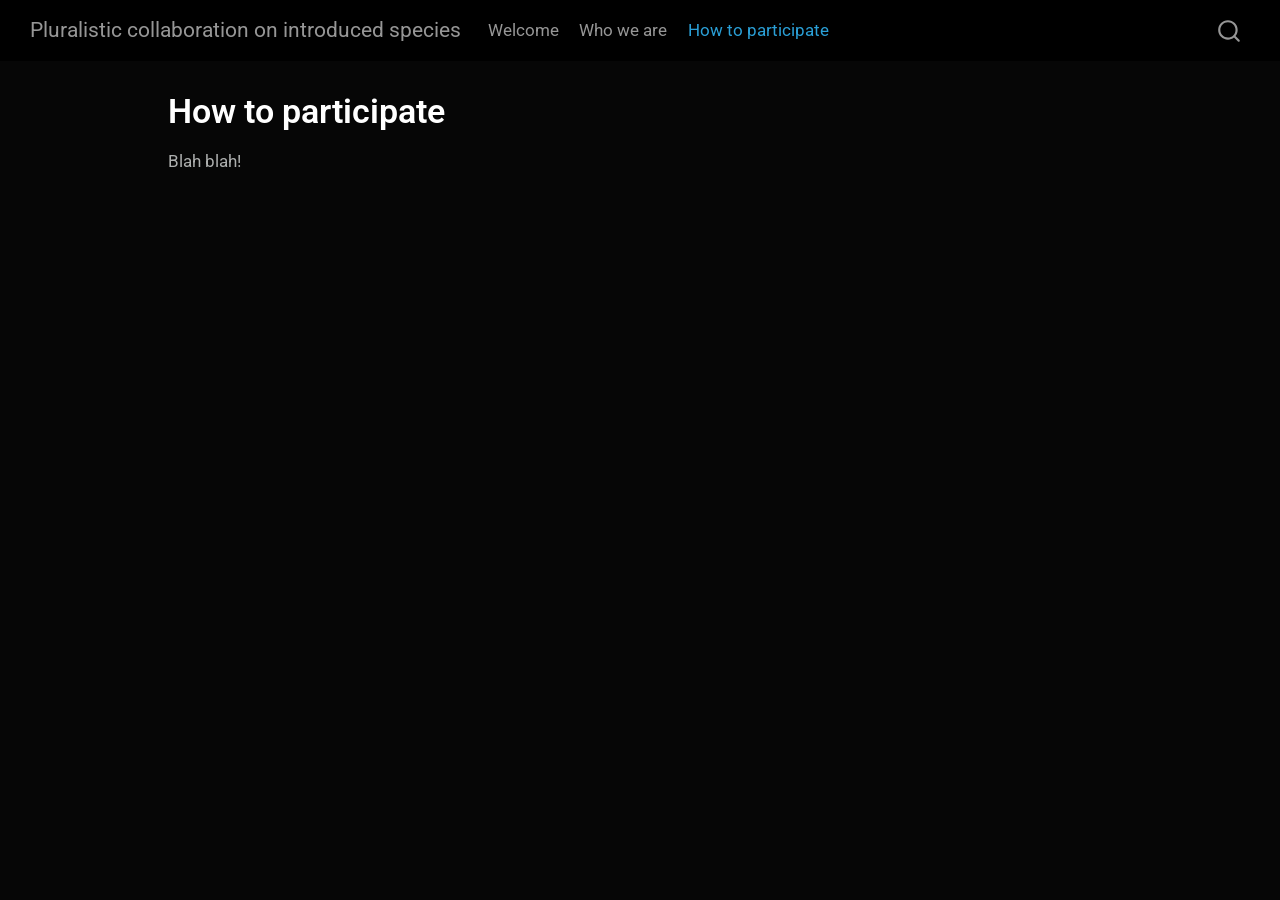
==== docs/pages/how-to-participate.html @ 96765d11 "first commit" ====
<!DOCTYPE html>
<html xmlns="http://www.w3.org/1999/xhtml" lang="en" xml:lang="en"><head>

<meta charset="utf-8">
<meta name="generator" content="quarto-1.9.38">

<meta name="viewport" content="width=device-width, initial-scale=1.0, user-scalable=yes">


<title>How to participate – Pluralistic collaboration on introduced species</title>
<style>
/* Default styles provided by pandoc.
** See https://pandoc.org/MANUAL.html#variables-for-html for config info.
*/
code{white-space: pre-wrap;}
span.smallcaps{font-variant: small-caps;}
div.columns{display: flex; gap: min(4vw, 1.5em);}
div.column{flex: auto; overflow-x: auto;}
div.hanging-indent{margin-left: 1.5em; text-indent: -1.5em;}
ul.task-list{list-style: none;}
ul.task-list li input[type="checkbox"] {
  width: 0.8em;
  margin: 0 0.8em 0.2em -1em; /* quarto-specific, see https://github.com/quarto-dev/quarto-cli/issues/4556 */ 
  vertical-align: middle;
}
</style>


<script src="../site_libs/quarto-nav/quarto-nav.js"></script>
<script src="../site_libs/quarto-nav/headroom.min.js"></script>
<script src="../site_libs/clipboard/clipboard.min.js"></script>
<script src="../site_libs/quarto-search/autocomplete.umd.js"></script>
<script src="../site_libs/quarto-search/fuse.min.js"></script>
<script src="../site_libs/quarto-search/quarto-search.js"></script>
<meta name="quarto:offset" content="../">
<script src="../site_libs/quarto-html/quarto.js" type="module"></script>
<script src="../site_libs/quarto-html/tabsets/tabsets.js" type="module"></script>
<script src="../site_libs/quarto-html/popper.min.js"></script>
<script src="../site_libs/quarto-html/tippy.umd.min.js"></script>
<script src="../site_libs/quarto-html/anchor.min.js"></script>
<link href="../site_libs/quarto-html/tippy.css" rel="stylesheet">
<link href="../site_libs/quarto-html/quarto-syntax-highlighting-dark-0a6b7249c26820e032cb0bd839ff02b1.css" rel="stylesheet" id="quarto-text-highlighting-styles">
<script src="../site_libs/bootstrap/bootstrap.min.js"></script>
<link href="../site_libs/bootstrap/bootstrap-icons.css" rel="stylesheet">
<link href="../site_libs/bootstrap/bootstrap-6ae6fd65278e39f6c15269f394809de1.min.css" rel="stylesheet" append-hash="true" id="quarto-bootstrap" data-mode="dark">
<script id="quarto-search-options" type="application/json">{
  "location": "navbar",
  "copy-button": false,
  "collapse-after": 3,
  "panel-placement": "end",
  "type": "overlay",
  "limit": 50,
  "keyboard-shortcut": [
    "f",
    "/",
    "s"
  ],
  "show-item-context": false,
  "language": {
    "search-no-results-text": "No results",
    "search-matching-documents-text": "matching documents",
    "search-copy-link-title": "Copy link to search",
    "search-hide-matches-text": "Hide additional matches",
    "search-more-match-text": "more match in this document",
    "search-more-matches-text": "more matches in this document",
    "search-clear-button-title": "Clear",
    "search-text-placeholder": "",
    "search-detached-cancel-button-title": "Cancel",
    "search-submit-button-title": "Submit",
    "search-label": "Search"
  }
}</script>


<link rel="stylesheet" href="../styles.css">
</head>

<body class="nav-fixed quarto-light">

<div id="quarto-search-results"></div>
  <header id="quarto-header" class="headroom fixed-top">
    <nav class="navbar navbar-expand-lg " data-bs-theme="dark">
      <div class="navbar-container container-fluid">
      <div class="navbar-brand-container mx-auto">
    <a class="navbar-brand" href="../index.html">
    <span class="navbar-title">Pluralistic collaboration on introduced species</span>
    </a>
  </div>
            <div id="quarto-search" class="" title="Search"></div>
          <button class="navbar-toggler" type="button" data-bs-toggle="collapse" data-bs-target="#navbarCollapse" aria-controls="navbarCollapse" role="menu" aria-expanded="false" aria-label="Toggle navigation" onclick="if (window.quartoToggleHeadroom) { window.quartoToggleHeadroom(); }">
  <span class="navbar-toggler-icon"></span>
</button>
          <div class="collapse navbar-collapse" id="navbarCollapse">
            <ul class="navbar-nav navbar-nav-scroll me-auto">
  <li class="nav-item">
    <a class="nav-link" href="../index.html"> 
<span class="menu-text">Welcome</span></a>
  </li>  
  <li class="nav-item">
    <a class="nav-link" href="../pages/who-we-are.html"> 
<span class="menu-text">Who we are</span></a>
  </li>  
  <li class="nav-item">
    <a class="nav-link active" href="../pages/how-to-participate.html" aria-current="page"> 
<span class="menu-text">How to participate</span></a>
  </li>  
</ul>
          </div> <!-- /navcollapse -->
            <div class="quarto-navbar-tools">
</div>
      </div> <!-- /container-fluid -->
    </nav>
</header>
<!-- content -->
<div id="quarto-content" class="quarto-container page-columns page-rows-contents page-layout-article page-navbar">
<!-- sidebar -->
<!-- margin-sidebar -->
    <div id="quarto-margin-sidebar" class="sidebar margin-sidebar zindex-bottom">
        
    </div>
<!-- main -->
<main class="content" id="quarto-document-content">

<header id="title-block-header" class="quarto-title-block default">
<div class="quarto-title">
<h1 class="title">How to participate</h1>
</div>



<div class="quarto-title-meta">

    
  
    
  </div>
  


</header>


<p>Blah blah!</p>



</main> <!-- /main -->
<script id="quarto-html-after-body" type="application/javascript">
  window.document.addEventListener("DOMContentLoaded", function (event) {
    const icon = "";
    const anchorJS = new window.AnchorJS();
    anchorJS.options = {
      placement: 'right',
      icon: icon
    };
    anchorJS.add('.anchored');
    const isCodeAnnotation = (el) => {
      for (const clz of el.classList) {
        if (clz.startsWith('code-annotation-')) {                     
          return true;
        }
      }
      return false;
    }
    const onCopySuccess = function(e) {
      // button target
      const button = e.trigger;
      // don't keep focus
      button.blur();
      // flash "checked"
      button.classList.add('code-copy-button-checked');
      var currentTitle = button.getAttribute("title");
      button.setAttribute("title", "Copied!");
      let tooltip;
      if (window.bootstrap) {
        button.setAttribute("data-bs-toggle", "tooltip");
        button.setAttribute("data-bs-placement", "left");
        button.setAttribute("data-bs-title", "Copied!");
        tooltip = new bootstrap.Tooltip(button, 
          { trigger: "manual", 
            customClass: "code-copy-button-tooltip",
            offset: [0, -8]});
        tooltip.show();    
      }
      setTimeout(function() {
        if (tooltip) {
          tooltip.hide();
          button.removeAttribute("data-bs-title");
          button.removeAttribute("data-bs-toggle");
          button.removeAttribute("data-bs-placement");
        }
        button.setAttribute("title", currentTitle);
        button.classList.remove('code-copy-button-checked');
      }, 1000);
      // clear code selection
      e.clearSelection();
    }
    const getTextToCopy = function(trigger) {
      const outerScaffold = trigger.parentElement.cloneNode(true);
      const codeEl = outerScaffold.querySelector('code');
      for (const childEl of codeEl.children) {
        if (isCodeAnnotation(childEl)) {
          childEl.remove();
        }
      }
      return codeEl.innerText;
    }
    const clipboard = new window.ClipboardJS('.code-copy-button:not([data-in-quarto-modal])', {
      text: getTextToCopy
    });
    clipboard.on('success', onCopySuccess);
    if (window.document.getElementById('quarto-embedded-source-code-modal')) {
      const clipboardModal = new window.ClipboardJS('.code-copy-button[data-in-quarto-modal]', {
        text: getTextToCopy,
        container: window.document.getElementById('quarto-embedded-source-code-modal')
      });
      clipboardModal.on('success', onCopySuccess);
    }
      var localhostRegex = new RegExp(/^(?:http|https):\/\/localhost\:?[0-9]*\//);
      var mailtoRegex = new RegExp(/^mailto:/);
        var filterRegex = new RegExp('/' + window.location.host + '/');
      var isInternal = (href) => {
          return filterRegex.test(href) || localhostRegex.test(href) || mailtoRegex.test(href);
      }
      // Inspect non-navigation links and adorn them if external
     var links = window.document.querySelectorAll('a[href]:not(.nav-link):not(.navbar-brand):not(.toc-action):not(.sidebar-link):not(.sidebar-item-toggle):not(.pagination-link):not(.no-external):not([aria-hidden]):not(.dropdown-item):not(.quarto-navigation-tool):not(.about-link)');
      for (var i=0; i<links.length; i++) {
        const link = links[i];
        if (!isInternal(link.href)) {
          // undo the damage that might have been done by quarto-nav.js in the case of
          // links that we want to consider external
          if (link.dataset.originalHref !== undefined) {
            link.href = link.dataset.originalHref;
          }
        }
      }
    function tippyHover(el, contentFn, onTriggerFn, onUntriggerFn) {
      const config = {
        allowHTML: true,
        maxWidth: 500,
        delay: 100,
        arrow: false,
        appendTo: function(el) {
            return el.parentElement;
        },
        interactive: true,
        interactiveBorder: 10,
        theme: 'quarto',
        placement: 'bottom-start',
      };
      if (contentFn) {
        config.content = contentFn;
      }
      if (onTriggerFn) {
        config.onTrigger = onTriggerFn;
      }
      if (onUntriggerFn) {
        config.onUntrigger = onUntriggerFn;
      }
      window.tippy(el, config); 
    }
    const noterefs = window.document.querySelectorAll('a[role="doc-noteref"]');
    for (var i=0; i<noterefs.length; i++) {
      const ref = noterefs[i];
      tippyHover(ref, function() {
        // use id or data attribute instead here
        let href = ref.getAttribute('data-footnote-href') || ref.getAttribute('href');
        try { href = new URL(href).hash; } catch {}
        const id = href.replace(/^#\/?/, "");
        const note = window.document.getElementById(id);
        if (note) {
          return note.innerHTML;
        } else {
          return "";
        }
      });
    }
    const xrefs = window.document.querySelectorAll('a.quarto-xref');
    const processXRef = (id, note) => {
      // Strip column container classes
      const stripColumnClz = (el) => {
        el.classList.remove("page-full", "page-columns");
        if (el.children) {
          for (const child of el.children) {
            stripColumnClz(child);
          }
        }
      }
      stripColumnClz(note)
      if (id === null || id.startsWith('sec-')) {
        // Special case sections, only their first couple elements
        const container = document.createElement("div");
        if (note.children && note.children.length > 2) {
          container.appendChild(note.children[0].cloneNode(true));
          for (let i = 1; i < note.children.length; i++) {
            const child = note.children[i];
            if (child.tagName === "P" && child.innerText === "") {
              continue;
            } else {
              container.appendChild(child.cloneNode(true));
              break;
            }
          }
          if (window.Quarto?.typesetMath) {
            window.Quarto.typesetMath(container);
          }
          return container.innerHTML
        } else {
          if (window.Quarto?.typesetMath) {
            window.Quarto.typesetMath(note);
          }
          return note.innerHTML;
        }
      } else {
        // Remove any anchor links if they are present
        const anchorLink = note.querySelector('a.anchorjs-link');
        if (anchorLink) {
          anchorLink.remove();
        }
        if (window.Quarto?.typesetMath) {
          window.Quarto.typesetMath(note);
        }
        if (note.classList.contains("callout")) {
          return note.outerHTML;
        } else {
          return note.innerHTML;
        }
      }
    }
    for (var i=0; i<xrefs.length; i++) {
      const xref = xrefs[i];
      tippyHover(xref, undefined, function(instance) {
        instance.disable();
        let url = xref.getAttribute('href');
        let hash = undefined; 
        if (url.startsWith('#')) {
          hash = url;
        } else {
          try { hash = new URL(url).hash; } catch {}
        }
        if (hash) {
          const id = hash.replace(/^#\/?/, "");
          const note = window.document.getElementById(id);
          if (note !== null) {
            try {
              const html = processXRef(id, note.cloneNode(true));
              instance.setContent(html);
            } finally {
              instance.enable();
              instance.show();
            }
          } else {
            // See if we can fetch this
            fetch(url.split('#')[0])
            .then(res => res.text())
            .then(html => {
              const parser = new DOMParser();
              const htmlDoc = parser.parseFromString(html, "text/html");
              const note = htmlDoc.getElementById(id);
              if (note !== null) {
                const html = processXRef(id, note);
                instance.setContent(html);
              } 
            }).finally(() => {
              instance.enable();
              instance.show();
            });
          }
        } else {
          // See if we can fetch a full url (with no hash to target)
          // This is a special case and we should probably do some content thinning / targeting
          fetch(url)
          .then(res => res.text())
          .then(html => {
            const parser = new DOMParser();
            const htmlDoc = parser.parseFromString(html, "text/html");
            const note = htmlDoc.querySelector('main.content');
            if (note !== null) {
              // This should only happen for chapter cross references
              // (since there is no id in the URL)
              // remove the first header
              if (note.children.length > 0 && note.children[0].tagName === "HEADER") {
                note.children[0].remove();
              }
              const html = processXRef(null, note);
              instance.setContent(html);
            } 
          }).finally(() => {
            instance.enable();
            instance.show();
          });
        }
      }, function(instance) {
      });
    }
        let selectedAnnoteEl;
        const selectorForAnnotation = ( cell, annotation) => {
          let cellAttr = 'data-code-cell="' + cell + '"';
          let lineAttr = 'data-code-annotation="' +  annotation + '"';
          const selector = 'span[' + cellAttr + '][' + lineAttr + ']';
          return selector;
        }
        const selectCodeLines = (annoteEl) => {
          const doc = window.document;
          const targetCell = annoteEl.getAttribute("data-target-cell");
          const targetAnnotation = annoteEl.getAttribute("data-target-annotation");
          const annoteSpan = window.document.querySelector(selectorForAnnotation(targetCell, targetAnnotation));
          const lines = annoteSpan.getAttribute("data-code-lines").split(",");
          const lineIds = lines.map((line) => {
            return targetCell + "-" + line;
          })
          let top = null;
          let height = null;
          let parent = null;
          if (lineIds.length > 0) {
              //compute the position of the single el (top and bottom and make a div)
              const el = window.document.getElementById(lineIds[0]);
              top = el.offsetTop;
              height = el.offsetHeight;
              parent = el.parentElement.parentElement;
            if (lineIds.length > 1) {
              const lastEl = window.document.getElementById(lineIds[lineIds.length - 1]);
              const bottom = lastEl.offsetTop + lastEl.offsetHeight;
              height = bottom - top;
            }
            if (top !== null && height !== null && parent !== null) {
              // cook up a div (if necessary) and position it 
              let div = window.document.getElementById("code-annotation-line-highlight");
              if (div === null) {
                div = window.document.createElement("div");
                div.setAttribute("id", "code-annotation-line-highlight");
                div.style.position = 'absolute';
                parent.appendChild(div);
              }
              div.style.top = top - 2 + "px";
              div.style.height = height + 4 + "px";
              div.style.left = 0;
              let gutterDiv = window.document.getElementById("code-annotation-line-highlight-gutter");
              if (gutterDiv === null) {
                gutterDiv = window.document.createElement("div");
                gutterDiv.setAttribute("id", "code-annotation-line-highlight-gutter");
                gutterDiv.style.position = 'absolute';
                const codeCell = window.document.getElementById(targetCell);
                const gutter = codeCell.querySelector('.code-annotation-gutter');
                gutter.appendChild(gutterDiv);
              }
              gutterDiv.style.top = top - 2 + "px";
              gutterDiv.style.height = height + 4 + "px";
            }
            selectedAnnoteEl = annoteEl;
          }
        };
        const unselectCodeLines = () => {
          const elementsIds = ["code-annotation-line-highlight", "code-annotation-line-highlight-gutter"];
          elementsIds.forEach((elId) => {
            const div = window.document.getElementById(elId);
            if (div) {
              div.remove();
            }
          });
          selectedAnnoteEl = undefined;
        };
          // Handle positioning of the toggle
      window.addEventListener(
        "resize",
        throttle(() => {
          elRect = undefined;
          if (selectedAnnoteEl) {
            selectCodeLines(selectedAnnoteEl);
          }
        }, 10)
      );
      function throttle(fn, ms) {
      let throttle = false;
      let timer;
        return (...args) => {
          if(!throttle) { // first call gets through
              fn.apply(this, args);
              throttle = true;
          } else { // all the others get throttled
              if(timer) clearTimeout(timer); // cancel #2
              timer = setTimeout(() => {
                fn.apply(this, args);
                timer = throttle = false;
              }, ms);
          }
        };
      }
        // Attach click handler to the DT
        const annoteDls = window.document.querySelectorAll('dt[data-target-cell]');
        for (const annoteDlNode of annoteDls) {
          annoteDlNode.addEventListener('click', (event) => {
            const clickedEl = event.target;
            if (clickedEl !== selectedAnnoteEl) {
              unselectCodeLines();
              const activeEl = window.document.querySelector('dt[data-target-cell].code-annotation-active');
              if (activeEl) {
                activeEl.classList.remove('code-annotation-active');
              }
              selectCodeLines(clickedEl);
              clickedEl.classList.add('code-annotation-active');
            } else {
              // Unselect the line
              unselectCodeLines();
              clickedEl.classList.remove('code-annotation-active');
            }
          });
        }
    const findCites = (el) => {
      const parentEl = el.parentElement;
      if (parentEl) {
        const cites = parentEl.dataset.cites;
        if (cites) {
          return {
            el,
            cites: cites.split(' ')
          };
        } else {
          return findCites(el.parentElement)
        }
      } else {
        return undefined;
      }
    };
    var bibliorefs = window.document.querySelectorAll('a[role="doc-biblioref"]');
    for (var i=0; i<bibliorefs.length; i++) {
      const ref = bibliorefs[i];
      const citeInfo = findCites(ref);
      if (citeInfo) {
        tippyHover(citeInfo.el, function() {
          var popup = window.document.createElement('div');
          citeInfo.cites.forEach(function(cite) {
            var citeDiv = window.document.createElement('div');
            citeDiv.classList.add('hanging-indent');
            citeDiv.classList.add('csl-entry');
            var biblioDiv = window.document.getElementById('ref-' + cite);
            if (biblioDiv) {
              citeDiv.innerHTML = biblioDiv.innerHTML;
            }
            popup.appendChild(citeDiv);
          });
          return popup.innerHTML;
        });
      }
    }
  });
  </script>
</div> <!-- /content -->




</body></html>
---- docs/site_libs/quarto-html/tippy.css ----
.tippy-box[data-animation=fade][data-state=hidden]{opacity:0}[data-tippy-root]{max-width:calc(100vw - 10px)}.tippy-box{position:relative;background-color:#333;color:#fff;border-radius:4px;font-size:14px;line-height:1.4;white-space:normal;outline:0;transition-property:transform,visibility,opacity}.tippy-box[data-placement^=top]>.tippy-arrow{bottom:0}.tippy-box[data-placement^=top]>.tippy-arrow:before{bottom:-7px;left:0;border-width:8px 8px 0;border-top-color:initial;transform-origin:center top}.tippy-box[data-placement^=bottom]>.tippy-arrow{top:0}.tippy-box[data-placement^=bottom]>.tippy-arrow:before{top:-7px;left:0;border-width:0 8px 8px;border-bottom-color:initial;transform-origin:center bottom}.tippy-box[data-placement^=left]>.tippy-arrow{right:0}.tippy-box[data-placement^=left]>.tippy-arrow:before{border-width:8px 0 8px 8px;border-left-color:initial;right:-7px;transform-origin:center left}.tippy-box[data-placement^=right]>.tippy-arrow{left:0}.tippy-box[data-placement^=right]>.tippy-arrow:before{left:-7px;border-width:8px 8px 8px 0;border-right-color:initial;transform-origin:center right}.tippy-box[data-inertia][data-state=visible]{transition-timing-function:cubic-bezier(.54,1.5,.38,1.11)}.tippy-arrow{width:16px;height:16px;color:#333}.tippy-arrow:before{content:"";position:absolute;border-color:transparent;border-style:solid}.tippy-content{position:relative;padding:5px 9px;z-index:1}
---- docs/site_libs/quarto-html/quarto-syntax-highlighting-dark-0a6b7249c26820e032cb0bd839ff02b1.css ----
/* quarto syntax highlight colors */
:root {
  --quarto-hl-al-color: #f07178;
  --quarto-hl-an-color: #d4d0ab;
  --quarto-hl-at-color: #00e0e0;
  --quarto-hl-bn-color: #d4d0ab;
  --quarto-hl-bu-color: #abe338;
  --quarto-hl-ch-color: #abe338;
  --quarto-hl-co-color: #f8f8f2;
  --quarto-hl-cv-color: #ffd700;
  --quarto-hl-cn-color: #ffd700;
  --quarto-hl-cf-color: #ffa07a;
  --quarto-hl-dt-color: #ffa07a;
  --quarto-hl-dv-color: #d4d0ab;
  --quarto-hl-do-color: #f8f8f2;
  --quarto-hl-er-color: #f07178;
  --quarto-hl-ex-color: #00e0e0;
  --quarto-hl-fl-color: #d4d0ab;
  --quarto-hl-fu-color: #ffa07a;
  --quarto-hl-im-color: #abe338;
  --quarto-hl-in-color: #d4d0ab;
  --quarto-hl-kw-color: #ffa07a;
  --quarto-hl-op-color: #ffa07a;
  --quarto-hl-ot-color: #00e0e0;
  --quarto-hl-pp-color: #dcc6e0;
  --quarto-hl-re-color: #00e0e0;
  --quarto-hl-sc-color: #abe338;
  --quarto-hl-ss-color: #abe338;
  --quarto-hl-st-color: #abe338;
  --quarto-hl-va-color: #00e0e0;
  --quarto-hl-vs-color: #abe338;
  --quarto-hl-wa-color: #dcc6e0;
}

/* other quarto variables */
:root {
  --quarto-font-monospace: SFMono-Regular, Menlo, Monaco, Consolas, "Liberation Mono", "Courier New", monospace;
}

/* syntax highlight based on Pandoc's rules */
pre > code.sourceCode > span {
  color: #f8f8f2;
}

code.sourceCode > span {
  color: #f8f8f2;
}

div.sourceCode,
div.sourceCode pre.sourceCode {
  color: #f8f8f2;
}

/* Normal */
code span {
  color: #f8f8f2;
}

/* Alert */
code span.al {
  color: #f07178;
}

/* Annotation */
code span.an {
  color: #d4d0ab;
}

/* Attribute */
code span.at {
  color: #00e0e0;
}

/* BaseN */
code span.bn {
  color: #d4d0ab;
}

/* BuiltIn */
code span.bu {
  color: #abe338;
}

/* ControlFlow */
code span.cf {
  font-weight: bold;
  color: #ffa07a;
}

/* Char */
code span.ch {
  color: #abe338;
}

/* Constant */
code span.cn {
  color: #ffd700;
}

/* Comment */
code span.co {
  font-style: italic;
  color: #f8f8f2;
}

/* CommentVar */
code span.cv {
  color: #ffd700;
}

/* Documentation */
code span.do {
  color: #f8f8f2;
}

/* DataType */
code span.dt {
  color: #ffa07a;
}

/* DecVal */
code span.dv {
  color: #d4d0ab;
}

/* Error */
code span.er {
  color: #f07178;
  text-decoration: underline;
}

/* Extension */
code span.ex {
  font-weight: bold;
  color: #00e0e0;
}

/* Float */
code span.fl {
  color: #d4d0ab;
}

/* Function */
code span.fu {
  color: #ffa07a;
}

/* Import */
code span.im {
  color: #abe338;
}

/* Information */
code span.in {
  color: #d4d0ab;
}

/* Keyword */
code span.kw {
  font-weight: bold;
  color: #ffa07a;
}

/* Operator */
code span.op {
  color: #ffa07a;
}

/* Other */
code span.ot {
  color: #00e0e0;
}

/* Preprocessor */
code span.pp {
  color: #dcc6e0;
}

/* RegionMarker */
code span.re {
  background-color: #f8f8f2;
  color: #00e0e0;
}

/* SpecialChar */
code span.sc {
  color: #abe338;
}

/* SpecialString */
code span.ss {
  color: #abe338;
}

/* String */
code span.st {
  color: #abe338;
}

/* Variable */
code span.va {
  color: #00e0e0;
}

/* VerbatimString */
code span.vs {
  color: #abe338;
}

/* Warning */
code span.wa {
  color: #dcc6e0;
}

.prevent-inlining {
  content: "</";
}

/*# sourceMappingURL=175367c052bafc98bd680af3479823f0.css.map */
---- docs/styles.css ----
/* css styles */

/* Add vertical dividers between table columns */
th, td {
  border-right: 1px solid #dee2e6;
  padding: 8px;
}

/* Remove the divider from the last column to prevent double-bordering */
th:last-child, td:last-child {
  border-right: none;
}

/* (Optional) Zebra striping for better readability */
tbody tr:nth-child(odd) {
  background-color: #f9f9f9;
}

/* Font size for all code blocks */
code.sourceCode, 
pre.sourceCode, 
div.cell-output-stdout pre {
  font-size: 0.9em; /* Adjust percentage, em, or rem as needed */
} 

/* Font size for all code output */
.cell-output pre code, 
.cell-output-stdout pre code, 
.cell-output-display pre code {
  font-size: 0.8em;
}

/* Control mapview popup size */
.leaflet-popup-content {
    width: 400px !important;
    max-height: 400px !important;
    overflow-y: auto !important; /* Adds a scrollbar if content overflows */
}

/* Grey text on figure captions */
.figure-caption, figcaption {
  color: gray;
}
/*
code.sourceCode, pre.sourceCode {
  font-size: 5px !important;
} */

/* 1. Eliminate the dashboard card background and border layout */
.quarto-dashboard .card, 
.quarto-dashboard .bslib-card, 
.quarto-dashboard .card-body {
    background-color: #000000 !important;
    background: #000000 !important;
    border: none !important;
    box-shadow: none !important;
}

/* 2. Flatten and black out the leaflet widget frame completely */
.quarto-dashboard .htmlwidget, 
.quarto-dashboard .leaflet-container {
    background-color: #000000 !important;
    background: #000000 !important;
    border: none !important;
    outline: none !important;
}
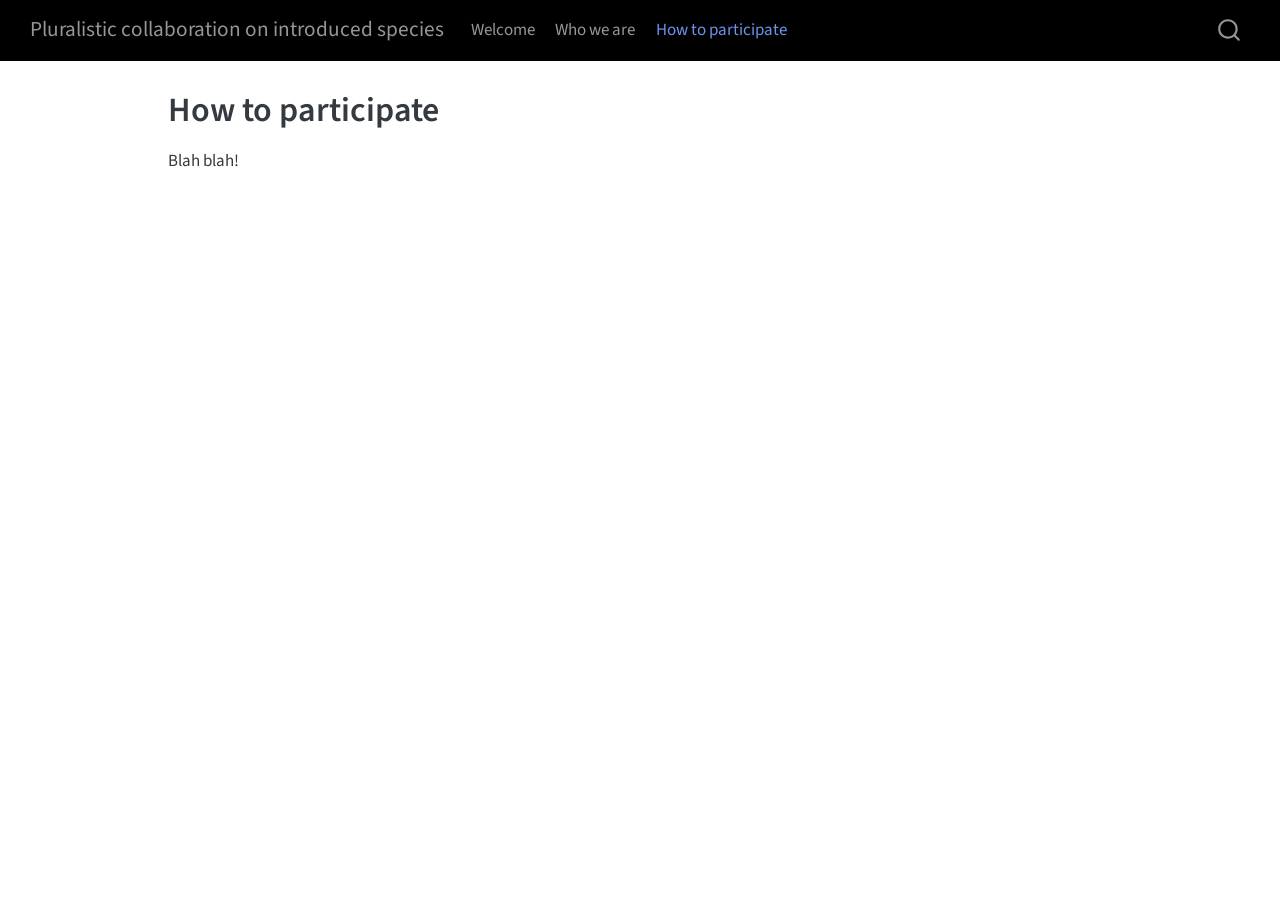
==== commit becd4fc5: "tweaks" ====
--- a/docs/pages/how-to-participate.html
+++ b/docs/pages/how-to-participate.html
@@ -39,10 +39,10 @@
 <script src="../site_libs/quarto-html/tippy.umd.min.js"></script>
 <script src="../site_libs/quarto-html/anchor.min.js"></script>
 <link href="../site_libs/quarto-html/tippy.css" rel="stylesheet">
-<link href="../site_libs/quarto-html/quarto-syntax-highlighting-dark-0a6b7249c26820e032cb0bd839ff02b1.css" rel="stylesheet" id="quarto-text-highlighting-styles">
+<link href="../site_libs/quarto-html/quarto-syntax-highlighting-15634bcf2e68342d4ad2dfa704d543f6.css" rel="stylesheet" id="quarto-text-highlighting-styles">
 <script src="../site_libs/bootstrap/bootstrap.min.js"></script>
 <link href="../site_libs/bootstrap/bootstrap-icons.css" rel="stylesheet">
-<link href="../site_libs/bootstrap/bootstrap-6ae6fd65278e39f6c15269f394809de1.min.css" rel="stylesheet" append-hash="true" id="quarto-bootstrap" data-mode="dark">
+<link href="../site_libs/bootstrap/bootstrap-44ca6d7461e8b880e2bf94c0efe735de.min.css" rel="stylesheet" append-hash="true" id="quarto-bootstrap" data-mode="light">
 <script id="quarto-search-options" type="application/json">{
   "location": "navbar",
   "copy-button": false,
--- a/docs/site_libs/quarto-html/quarto-syntax-highlighting-15634bcf2e68342d4ad2dfa704d543f6.css
+++ b/docs/site_libs/quarto-html/quarto-syntax-highlighting-15634bcf2e68342d4ad2dfa704d543f6.css
@@ -0,0 +1,236 @@
+/* quarto syntax highlight colors */
+:root {
+  --quarto-hl-ot-color: #003B4F;
+  --quarto-hl-at-color: #657422;
+  --quarto-hl-ss-color: #20794D;
+  --quarto-hl-an-color: #5E5E5E;
+  --quarto-hl-fu-color: #4758AB;
+  --quarto-hl-st-color: #20794D;
+  --quarto-hl-cf-color: #003B4F;
+  --quarto-hl-op-color: #5E5E5E;
+  --quarto-hl-er-color: #AD0000;
+  --quarto-hl-bn-color: #AD0000;
+  --quarto-hl-al-color: #AD0000;
+  --quarto-hl-va-color: #111111;
+  --quarto-hl-bu-color: inherit;
+  --quarto-hl-ex-color: inherit;
+  --quarto-hl-pp-color: #AD0000;
+  --quarto-hl-in-color: #5E5E5E;
+  --quarto-hl-vs-color: #20794D;
+  --quarto-hl-wa-color: #5E5E5E;
+  --quarto-hl-do-color: #5E5E5E;
+  --quarto-hl-im-color: #00769E;
+  --quarto-hl-ch-color: #20794D;
+  --quarto-hl-dt-color: #AD0000;
+  --quarto-hl-fl-color: #AD0000;
+  --quarto-hl-co-color: #5E5E5E;
+  --quarto-hl-cv-color: #5E5E5E;
+  --quarto-hl-cn-color: #8f5902;
+  --quarto-hl-sc-color: #5E5E5E;
+  --quarto-hl-dv-color: #AD0000;
+  --quarto-hl-kw-color: #003B4F;
+}
+
+/* other quarto variables */
+:root {
+  --quarto-font-monospace: SFMono-Regular, Menlo, Monaco, Consolas, "Liberation Mono", "Courier New", monospace;
+}
+
+/* syntax highlight based on Pandoc's rules */
+pre > code.sourceCode > span {
+  color: #003B4F;
+}
+
+code.sourceCode > span {
+  color: #003B4F;
+}
+
+div.sourceCode,
+div.sourceCode pre.sourceCode {
+  color: #003B4F;
+}
+
+/* Normal */
+code span {
+  color: #003B4F;
+}
+
+/* Alert */
+code span.al {
+  color: #AD0000;
+  font-style: inherit;
+}
+
+/* Annotation */
+code span.an {
+  color: #5E5E5E;
+  font-style: inherit;
+}
+
+/* Attribute */
+code span.at {
+  color: #657422;
+  font-style: inherit;
+}
+
+/* BaseN */
+code span.bn {
+  color: #AD0000;
+  font-style: inherit;
+}
+
+/* BuiltIn */
+code span.bu {
+  font-style: inherit;
+}
+
+/* ControlFlow */
+code span.cf {
+  color: #003B4F;
+  font-weight: bold;
+  font-style: inherit;
+}
+
+/* Char */
+code span.ch {
+  color: #20794D;
+  font-style: inherit;
+}
+
+/* Constant */
+code span.cn {
+  color: #8f5902;
+  font-style: inherit;
+}
+
+/* Comment */
+code span.co {
+  color: #5E5E5E;
+  font-style: inherit;
+}
+
+/* CommentVar */
+code span.cv {
+  color: #5E5E5E;
+  font-style: italic;
+}
+
+/* Documentation */
+code span.do {
+  color: #5E5E5E;
+  font-style: italic;
+}
+
+/* DataType */
+code span.dt {
+  color: #AD0000;
+  font-style: inherit;
+}
+
+/* DecVal */
+code span.dv {
+  color: #AD0000;
+  font-style: inherit;
+}
+
+/* Error */
+code span.er {
+  color: #AD0000;
+  font-style: inherit;
+}
+
+/* Extension */
+code span.ex {
+  font-style: inherit;
+}
+
+/* Float */
+code span.fl {
+  color: #AD0000;
+  font-style: inherit;
+}
+
+/* Function */
+code span.fu {
+  color: #4758AB;
+  font-style: inherit;
+}
+
+/* Import */
+code span.im {
+  color: #00769E;
+  font-style: inherit;
+}
+
+/* Information */
+code span.in {
+  color: #5E5E5E;
+  font-style: inherit;
+}
+
+/* Keyword */
+code span.kw {
+  color: #003B4F;
+  font-weight: bold;
+  font-style: inherit;
+}
+
+/* Operator */
+code span.op {
+  color: #5E5E5E;
+  font-style: inherit;
+}
+
+/* Other */
+code span.ot {
+  color: #003B4F;
+  font-style: inherit;
+}
+
+/* Preprocessor */
+code span.pp {
+  color: #AD0000;
+  font-style: inherit;
+}
+
+/* SpecialChar */
+code span.sc {
+  color: #5E5E5E;
+  font-style: inherit;
+}
+
+/* SpecialString */
+code span.ss {
+  color: #20794D;
+  font-style: inherit;
+}
+
+/* String */
+code span.st {
+  color: #20794D;
+  font-style: inherit;
+}
+
+/* Variable */
+code span.va {
+  color: #111111;
+  font-style: inherit;
+}
+
+/* VerbatimString */
+code span.vs {
+  color: #20794D;
+  font-style: inherit;
+}
+
+/* Warning */
+code span.wa {
+  color: #5E5E5E;
+  font-style: italic;
+}
+
+.prevent-inlining {
+  content: "</";
+}
+
+/*# sourceMappingURL=f23921c56f73e400b49028c9186a1aa0.css.map */
